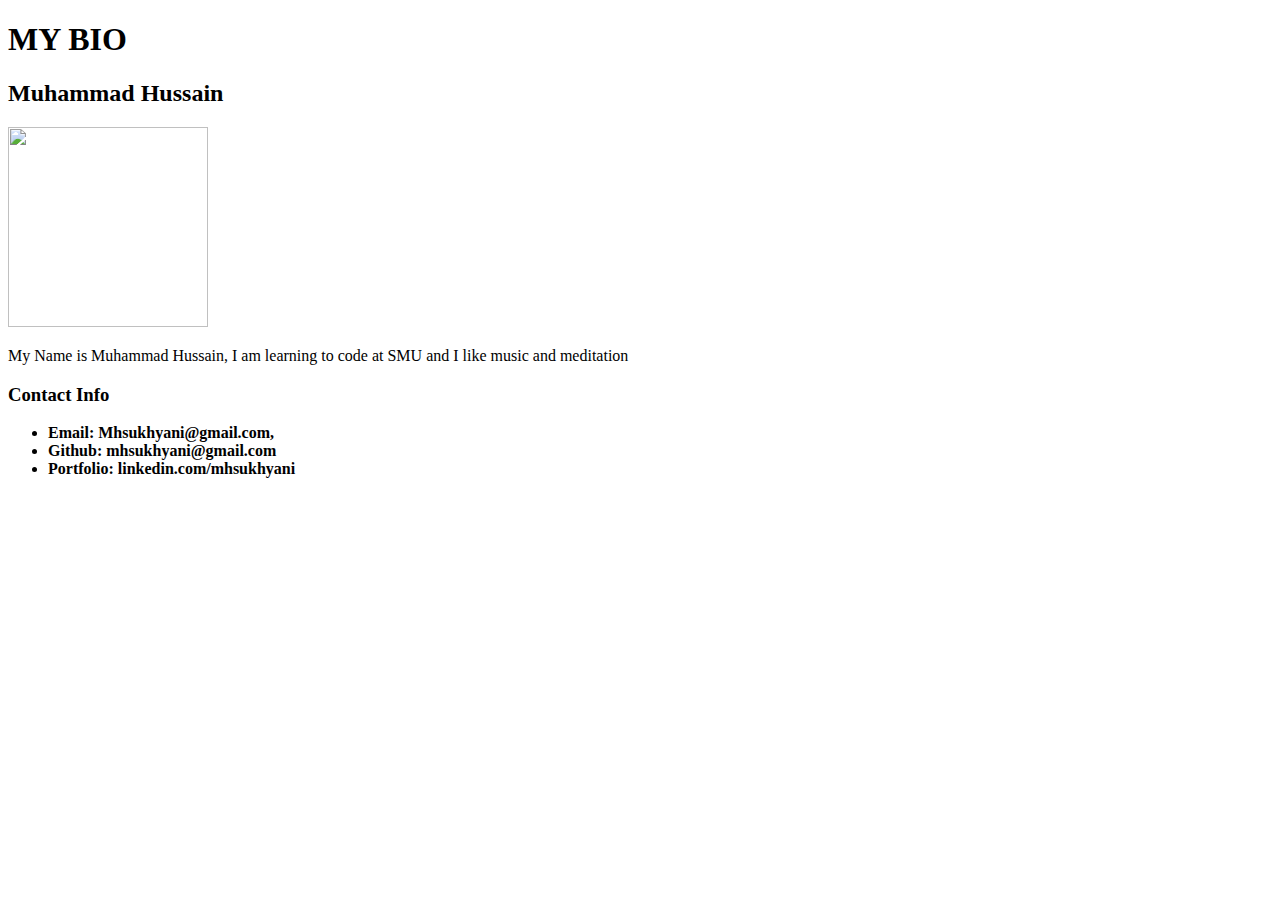
==== index.html @ bad6fd43 "message" ====
<!DOCTYPE html>
<html>
    
<head>

<link rel= "stylesheet" href="../Basic-Portfolio/assets/css/style.css">
    
</head>

<body>
    
<h1> MY BIO </h1>
<H2> Muhammad Hussain</h2>

    <img src=https://cnet3.cbsistatic.com/img/0S96M8JTEEVTB_moggMHpzp6VPU=/2018/04/19/a2182dec-6ad7-466e-8cfb-4f6db5730c2a/vw-id-r-pikes-peak.jpg width="200" height="200">

    <p> My Name is Muhammad Hussain, I am learning to code at SMU and I like music and meditation </p>

    </p>
    <h3> Contact Info</h3>
   <ul> <li><strong>Email: Mhsukhyani@gmail.com,<strong></li>
    <li>Github: mhsukhyani@gmail.com</li>
    <li>Portfolio: linkedin.com/mhsukhyani</li><ul>
    </body>
    </html>
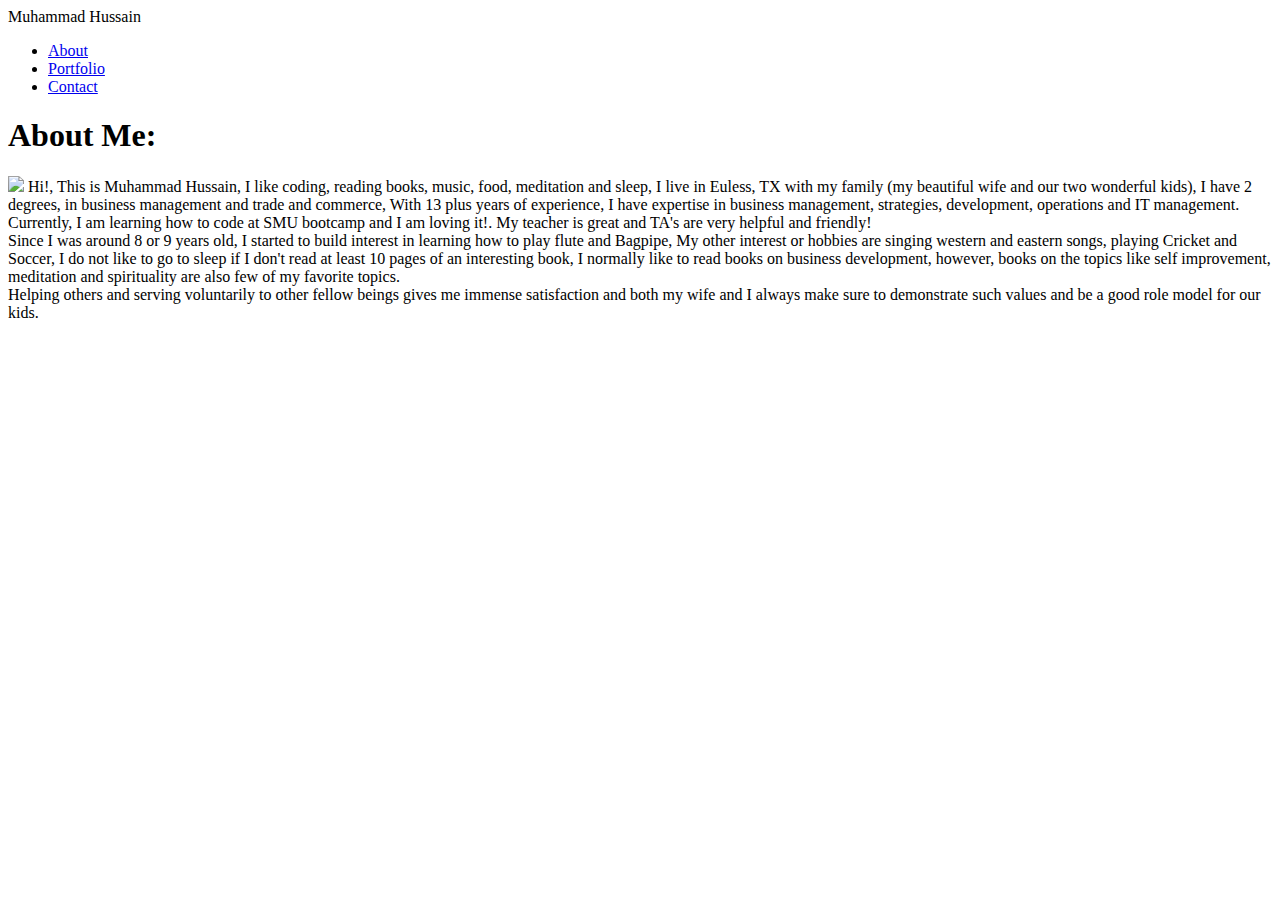
==== commit 799f8db9: "Pushing up the correct assignment for WEEK 1" ====
--- a/index.html
+++ b/index.html
@@ -1,25 +1,53 @@
 <!DOCTYPE html>
 <html>
+<head>
     
-<head>
+        <title>MUHAMMAD HUSSAIN</title>
+        <link rel= "stylesheet" href="../Basic-Portfolio/assets/css/style.css">
 
-<link rel= "stylesheet" href="../Basic-Portfolio/assets/css/style.css">
+           
+        <nav class= "navbar">
+      
+              <header>Muhammad Hussain</header>
+        
     
-</head>
+        <ul>
+        <li><a href="../Basic-Portfolio/index.html"> About</a></li>
+        <li><a href="../Basic-Portfolio/portfolio.html"> Portfolio</a></li>
+        <li><a href="../Basic-Portfolio/contact.html"> Contact</a></li>
+    </ul>
+</nav>
+</div>
+<body>
 
-<body>
-    
-<h1> MY BIO </h1>
-<H2> Muhammad Hussain</h2>
+    <div id= "container"></div>
+<h1>About Me:</h1>
 
-    <img src=https://cnet3.cbsistatic.com/img/0S96M8JTEEVTB_moggMHpzp6VPU=/2018/04/19/a2182dec-6ad7-466e-8cfb-4f6db5730c2a/vw-id-r-pikes-peak.jpg width="200" height="200">
+<div
+<header class="header">
+    <body style="background: url(../Basic-Portfolio/assets/images/back.jpg)">
+    </body>
+    </header>
+    <DIV class= "content">
+<p><img src="../Basic-Portfolio/assets/images/akdn.jpg">
+Hi!, This is Muhammad Hussain, I like coding, reading books, music, food, meditation and sleep,
+I live in Euless, TX with my family (my beautiful wife and our two wonderful kids),
+I have 2 degrees, in business management and trade and commerce,
+With 13 plus years of experience, I have expertise in business management, strategies, development, operations and IT management.
+Currently, I am learning how to code at SMU bootcamp and I am loving it!. My teacher is great and TA's are very helpful and friendly!<br>
+Since I was around 8 or 9 years old, I started to build interest in learning how to play flute and Bagpipe, My other interest or hobbies are singing western and eastern songs, playing Cricket and Soccer,
+I do not like to go to sleep if I don't read at least 10 pages of an interesting book, I normally like to read books on business development,
+however, books on the topics like self improvement, meditation and spirituality are also few of my favorite topics.<br>
+Helping others and serving voluntarily to other fellow beings gives me immense satisfaction and both my wife and I always make sure to demonstrate such values and be a good role model for our kids.</p>
 
-    <p> My Name is Muhammad Hussain, I am learning to code at SMU and I like music and meditation </p>
+</div>
 
-    </p>
-    <h3> Contact Info</h3>
-   <ul> <li><strong>Email: Mhsukhyani@gmail.com,<strong></li>
-    <li>Github: mhsukhyani@gmail.com</li>
-    <li>Portfolio: linkedin.com/mhsukhyani</li><ul>
-    </body>
-    </html>+
+
+</DIV>
+
+
+
+</div>
+</body>
+</html>